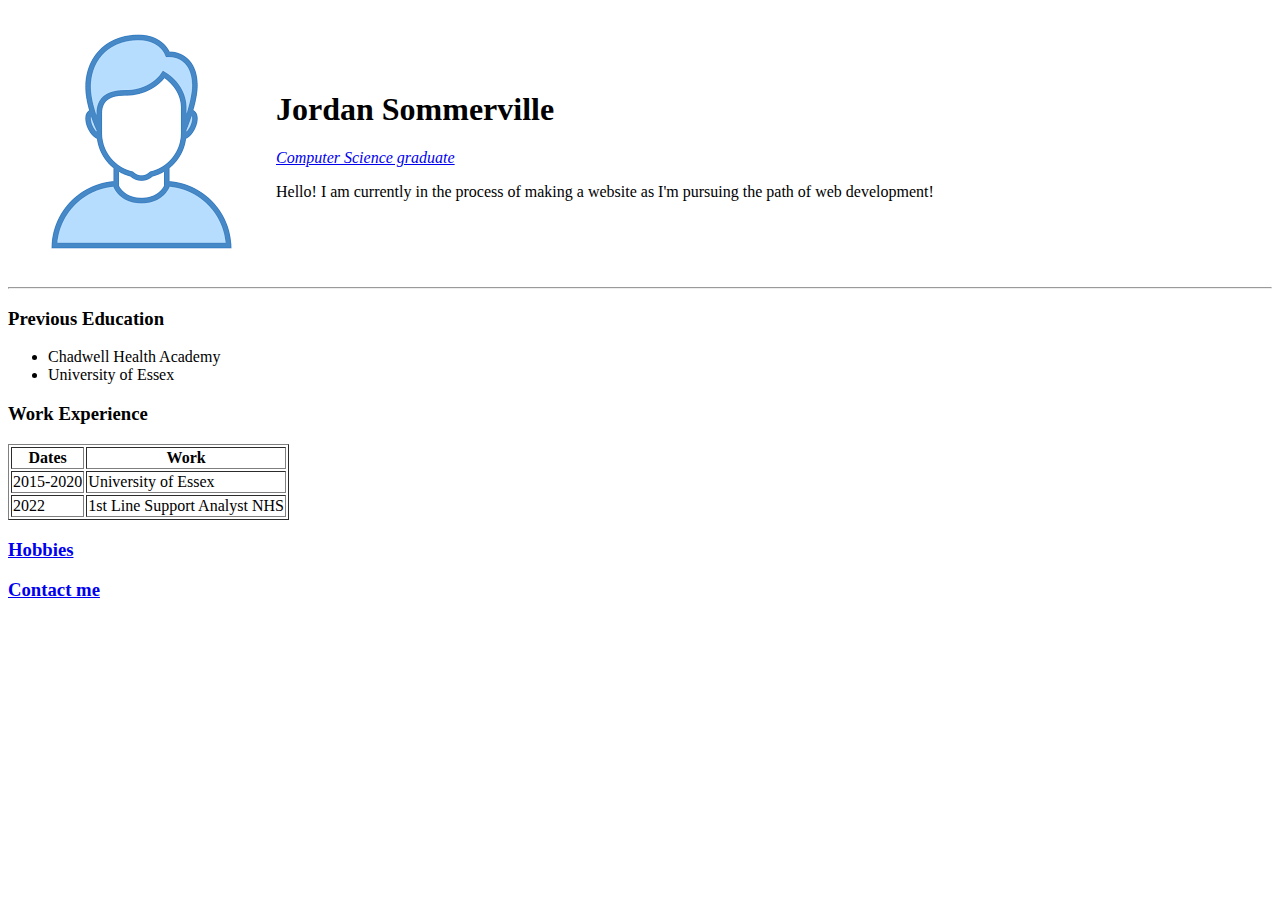
==== HTML Personal Site/index.html @ 52b27f9c "init" ====
<!DOCTYPE html>
<html lang="en">
    <head>
        <meta charset="UTF-8">
        <title>Jordan's Personal Site</title>
    </head>
    <body>
        <table cellspacing ="20">
            <tr>
                <td>
                    <img src="Images/coding image.jpg" alt="coding image">
                </td>
                <td>
                    <h1> Jordan Sommerville</h1>
                    <p><em><a href="https://en.wikipedia.org/wiki/Computer_science">Computer Science graduate</a></em></p>
                    <p>Hello! I am currently in the process of making a website as I'm pursuing the path of 
                        web development!</p> 
                </td>
            </tr>
        </table>
        <hr>
        <h3>Previous Education</h3>
        <ul>
            <li>Chadwell Health Academy</li>
            <li>University of Essex</li>
        </ul>
        <h3>Work Experience</h3>
        <table border="= 1px">
            <thead>
                <tr>
                    <th>Dates</th>
                    <th>Work</th>
                </tr>

            </thead>
            <tbody>

            </tbody>
            <tfoot>

            </tfoot>
            <tr>
                <td>2015-2020</td>
                <td>University of Essex</td>
            </tr>
            <tr>
                <td>2022</td>
                <td>1st Line Support Analyst NHS</td>
            </tr>
            
        </table>
        <h3><a href="Hobbies.html">Hobbies</a></h3>
        <h3><a href="Contact.html">Contact me</a></h3>
    </body>
</html>
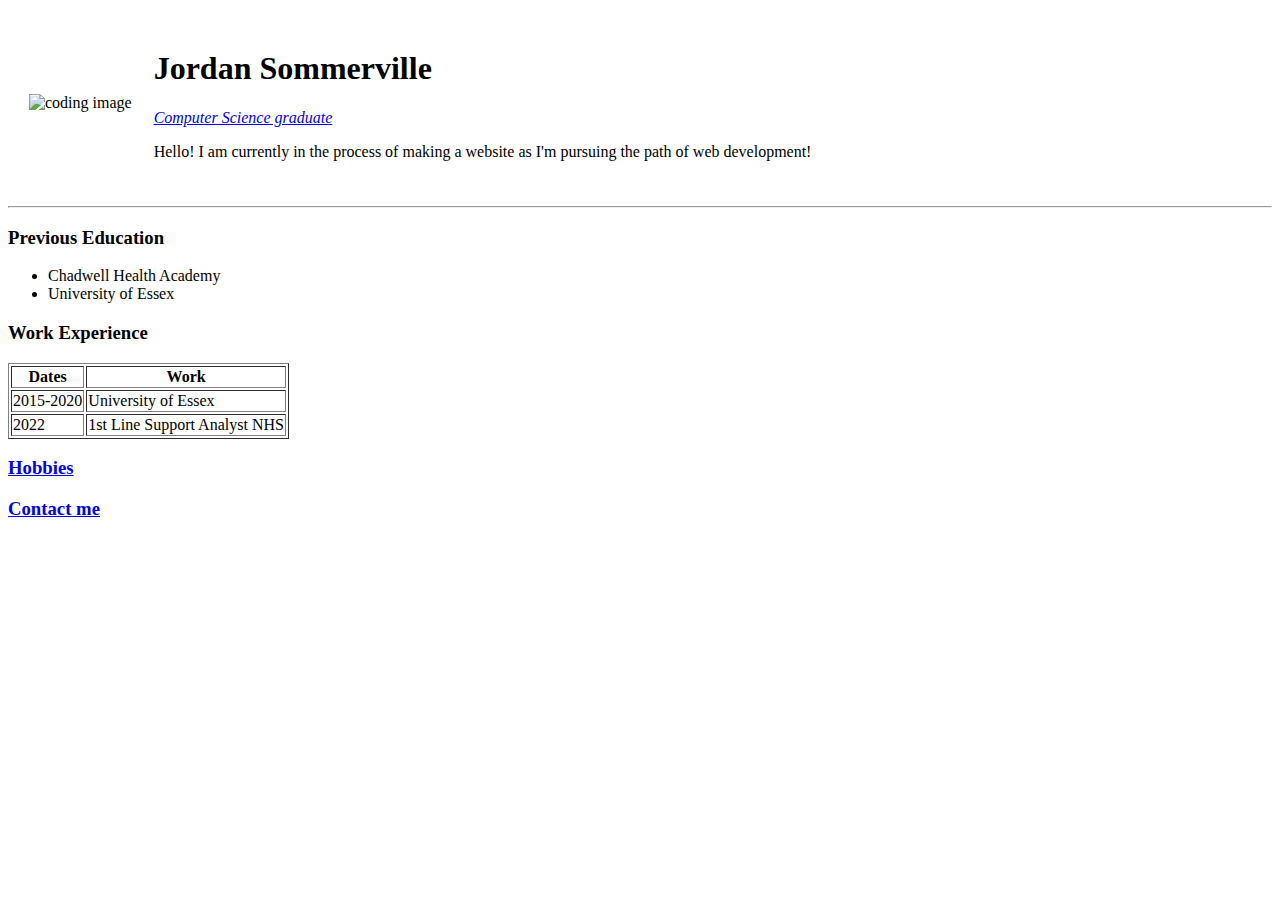
==== commit b0780719: "Changes to be committed: modified:   HTML Personal Site/index.html" ====
--- a/HTML Personal Site/index.html
+++ b/HTML Personal Site/index.html
@@ -8,7 +8,7 @@
         <table cellspacing ="20">
             <tr>
                 <td>
-                    <img src="Images/coding image.jpg" alt="coding image">
+                    <img src="Images/Photo of myself.JPG" alt="coding image">
                 </td>
                 <td>
                     <h1> Jordan Sommerville</h1>
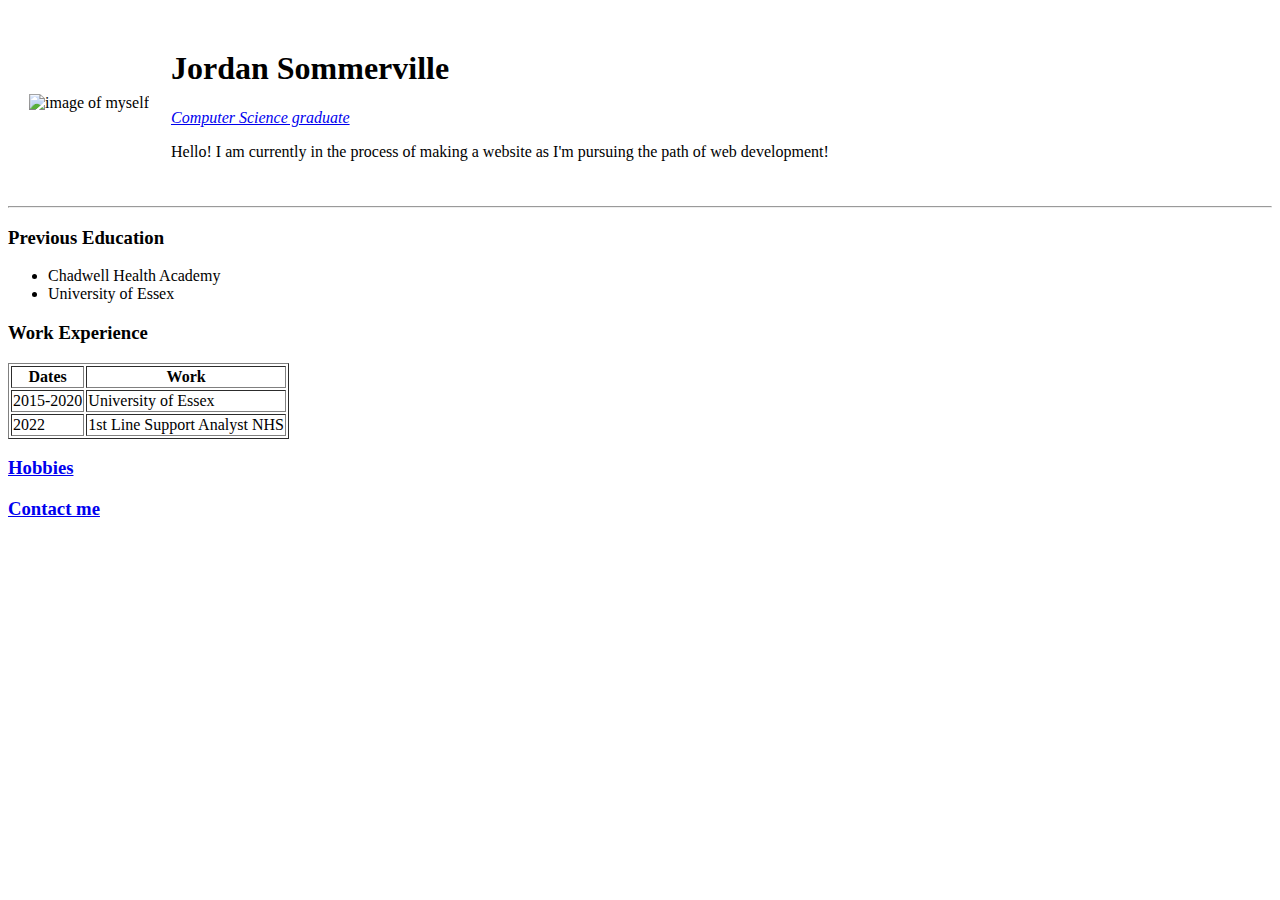
==== commit ad8a342c: "modified:   HTML Personal Site/index.html" ====
--- a/HTML Personal Site/index.html
+++ b/HTML Personal Site/index.html
@@ -8,7 +8,7 @@
         <table cellspacing ="20">
             <tr>
                 <td>
-                    <img src="Images/Photo of myself.JPG" alt="coding image">
+                    <img src="Images/Photo of myself.JPG" alt="image of myself">
                 </td>
                 <td>
                     <h1> Jordan Sommerville</h1>
